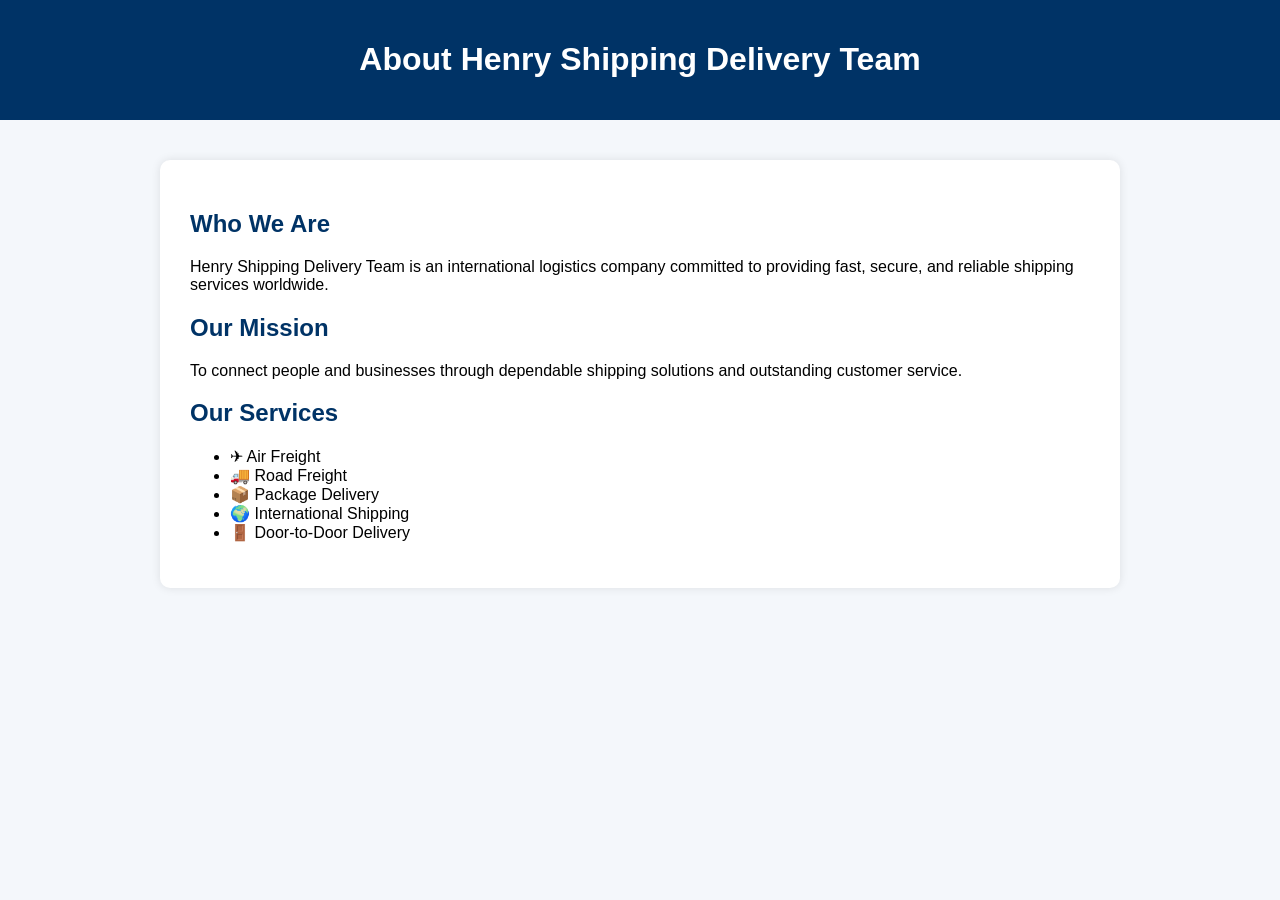
==== about.html @ 79262ac2 "Create about.html" ====
<!DOCTYPE html>
<html lang="en">
<head>
<meta charset="UTF-8">
<meta name="viewport" content="width=device-width, initial-scale=1.0">
<title>About Us</title>
<style>
body{
font-family:Arial,sans-serif;
background:#f4f7fb;
margin:0;
}
header{
background:#003366;
color:white;
padding:20px;
text-align:center;
}
.container{
max-width:900px;
margin:40px auto;
background:white;
padding:30px;
border-radius:10px;
box-shadow:0 0 10px rgba(0,0,0,.1);
}
h2{
color:#003366;
}
</style>
</head>
<body>

<header>
<h1>About Henry Shipping Delivery Team</h1>
</header>

<div class="container">
<h2>Who We Are</h2>

<p>
Henry Shipping Delivery Team is an international logistics company committed to providing fast, secure, and reliable shipping services worldwide.
</p>

<h2>Our Mission</h2>

<p>
To connect people and businesses through dependable shipping solutions and outstanding customer service.
</p>

<h2>Our Services</h2>

<ul>
<li>✈ Air Freight</li>
<li>🚚 Road Freight</li>
<li>📦 Package Delivery</li>
<li>🌍 International Shipping</li>
<li>🚪 Door-to-Door Delivery</li>
</ul>

</div>

</body>
</html>
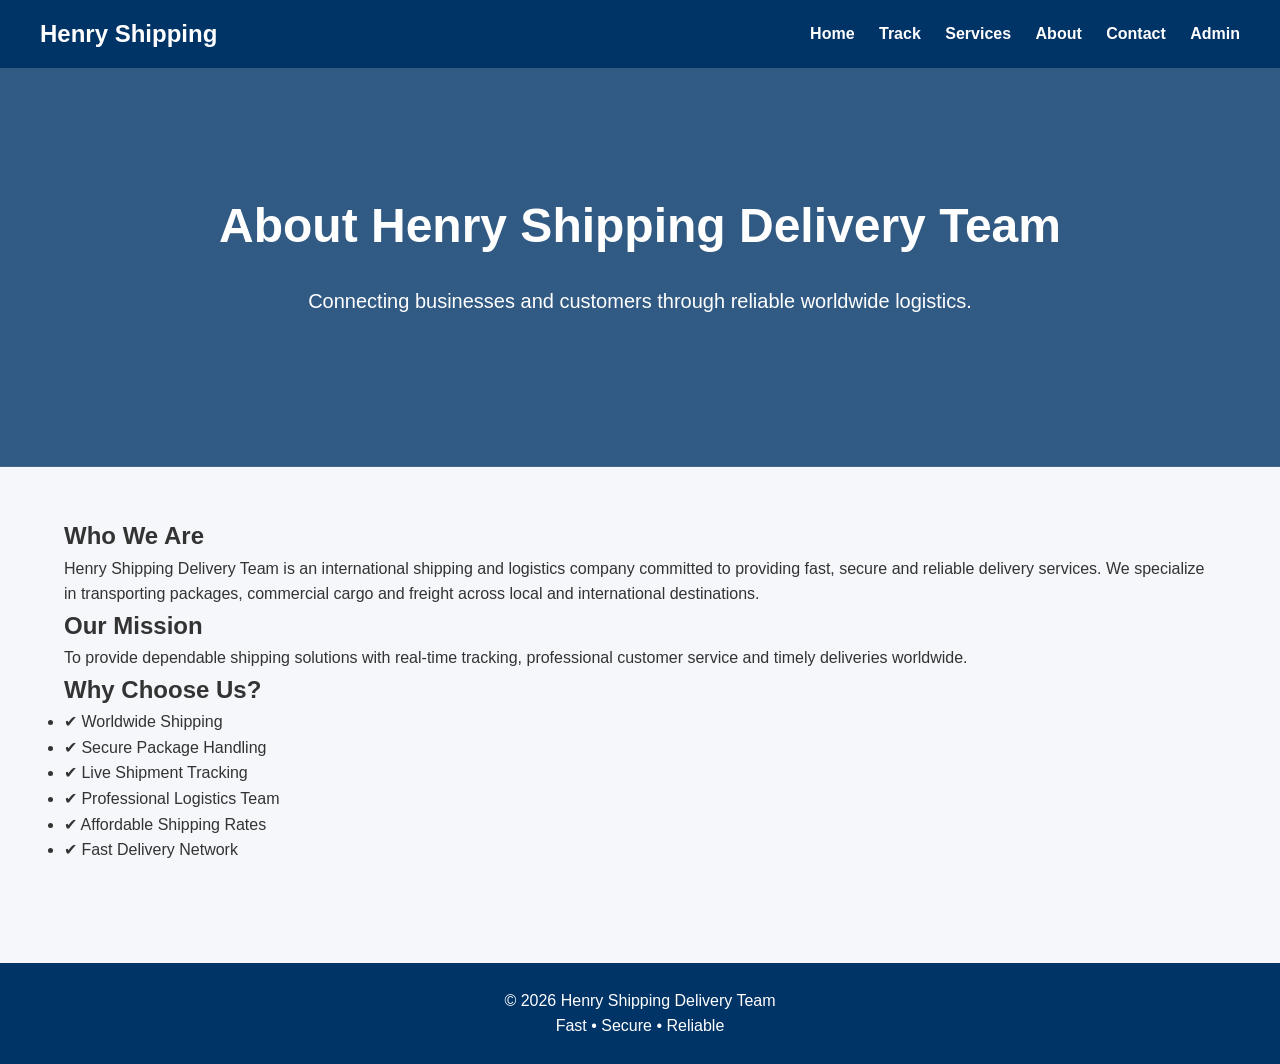
==== commit 1606ef08: "Update about.html" ====
--- a/about.html
+++ b/about.html
@@ -1,64 +1,98 @@
 <!DOCTYPE html>
 <html lang="en">
+
 <head>
+
 <meta charset="UTF-8">
+
 <meta name="viewport" content="width=device-width, initial-scale=1.0">
-<title>About Us</title>
-<style>
-body{
-font-family:Arial,sans-serif;
-background:#f4f7fb;
-margin:0;
-}
-header{
-background:#003366;
-color:white;
-padding:20px;
-text-align:center;
-}
-.container{
-max-width:900px;
-margin:40px auto;
-background:white;
-padding:30px;
-border-radius:10px;
-box-shadow:0 0 10px rgba(0,0,0,.1);
-}
-h2{
-color:#003366;
-}
-</style>
+
+<title>About Us | Henry Shipping</title>
+
+<link rel="stylesheet" href="style.css">
+
 </head>
+
 <body>
 
 <header>
-<h1>About Henry Shipping Delivery Team</h1>
+
+<div class="logo">
+Henry Shipping
+</div>
+
+<nav>
+
+<a href="index.html">Home</a>
+
+<a href="tracking.html">Track</a>
+
+<a href="services.html">Services</a>
+
+<a href="about.html">About</a>
+
+<a href="contact.html">Contact</a>
+
+<a href="login.html">Admin</a>
+
+</nav>
+
 </header>
 
+<section class="hero">
+
+<h1>About Henry Shipping Delivery Team</h1>
+
+<p>Connecting businesses and customers through reliable worldwide logistics.</p>
+
+</section>
+
 <div class="container">
+
 <h2>Who We Are</h2>
 
 <p>
-Henry Shipping Delivery Team is an international logistics company committed to providing fast, secure, and reliable shipping services worldwide.
+
+Henry Shipping Delivery Team is an international shipping and logistics company committed to providing fast, secure and reliable delivery services. We specialize in transporting packages, commercial cargo and freight across local and international destinations.
+
 </p>
 
 <h2>Our Mission</h2>
 
 <p>
-To connect people and businesses through dependable shipping solutions and outstanding customer service.
+
+To provide dependable shipping solutions with real-time tracking, professional customer service and timely deliveries worldwide.
+
 </p>
 
-<h2>Our Services</h2>
+<h2>Why Choose Us?</h2>
 
 <ul>
-<li>✈ Air Freight</li>
-<li>🚚 Road Freight</li>
-<li>📦 Package Delivery</li>
-<li>🌍 International Shipping</li>
-<li>🚪 Door-to-Door Delivery</li>
+
+<li>✔ Worldwide Shipping</li>
+
+<li>✔ Secure Package Handling</li>
+
+<li>✔ Live Shipment Tracking</li>
+
+<li>✔ Professional Logistics Team</li>
+
+<li>✔ Affordable Shipping Rates</li>
+
+<li>✔ Fast Delivery Network</li>
+
 </ul>
 
 </div>
 
+<footer>
+
+<p>© 2026 Henry Shipping Delivery Team</p>
+
+<p>Fast • Secure • Reliable</p>
+
+</footer>
+
 </body>
+
 </html>
--- a/style.css
+++ b/style.css
@@ -0,0 +1,145 @@
+*{
+margin:0;
+padding:0;
+box-sizing:border-box;
+font-family:Arial,Helvetica,sans-serif;
+}
+
+body{
+background:#f5f7fa;
+color:#333;
+line-height:1.6;
+}
+
+header{
+background:#003366;
+color:white;
+padding:15px 40px;
+display:flex;
+justify-content:space-between;
+align-items:center;
+position:sticky;
+top:0;
+z-index:1000;
+}
+
+.logo{
+font-size:24px;
+font-weight:bold;
+}
+
+nav a{
+color:white;
+text-decoration:none;
+margin-left:20px;
+font-weight:bold;
+}
+
+nav a:hover{
+color:#ffd700;
+}
+
+.hero{
+background:linear-gradient(rgba(0,51,102,.8),rgba(0,51,102,.8)),
+url("https://images.unsplash.com/photo-1494412651409-8963ce7935a7");
+background-size:cover;
+background-position:center;
+color:white;
+padding:120px 20px;
+text-align:center;
+}
+
+.hero h1{
+font-size:48px;
+margin-bottom:20px;
+}
+
+.hero p{
+font-size:20px;
+margin-bottom:30px;
+}
+
+.btn{
+display:inline-block;
+padding:15px 30px;
+background:#0057ff;
+color:white;
+text-decoration:none;
+border-radius:6px;
+font-weight:bold;
+}
+
+.btn:hover{
+background:#003bb3;
+}
+
+.container{
+width:90%;
+max-width:1200px;
+margin:auto;
+padding:50px 0;
+}
+
+.cards{
+display:grid;
+grid-template-columns:repeat(auto-fit,minmax(250px,1fr));
+gap:20px;
+margin-top:30px;
+}
+
+.card{
+background:white;
+padding:25px;
+border-radius:10px;
+box-shadow:0 5px 15px rgba(0,0,0,.1);
+text-align:center;
+}
+
+.card h3{
+margin-bottom:15px;
+color:#003366;
+}
+
+footer{
+background:#003366;
+color:white;
+text-align:center;
+padding:25px;
+margin-top:50px;
+}
+
+input,button,textarea{
+width:100%;
+padding:12px;
+margin:10px 0;
+font-size:16px;
+border:1px solid #ccc;
+border-radius:5px;
+}
+
+button{
+background:#0057ff;
+color:white;
+cursor:pointer;
+border:none;
+}
+
+button:hover{
+background:#003bb3;
+}
+
+@media(max-width:768px){
+
+header{
+flex-direction:column;
+}
+
+nav{
+margin-top:15px;
+}
+
+.hero h1{
+font-size:34px;
+}
+
+}
